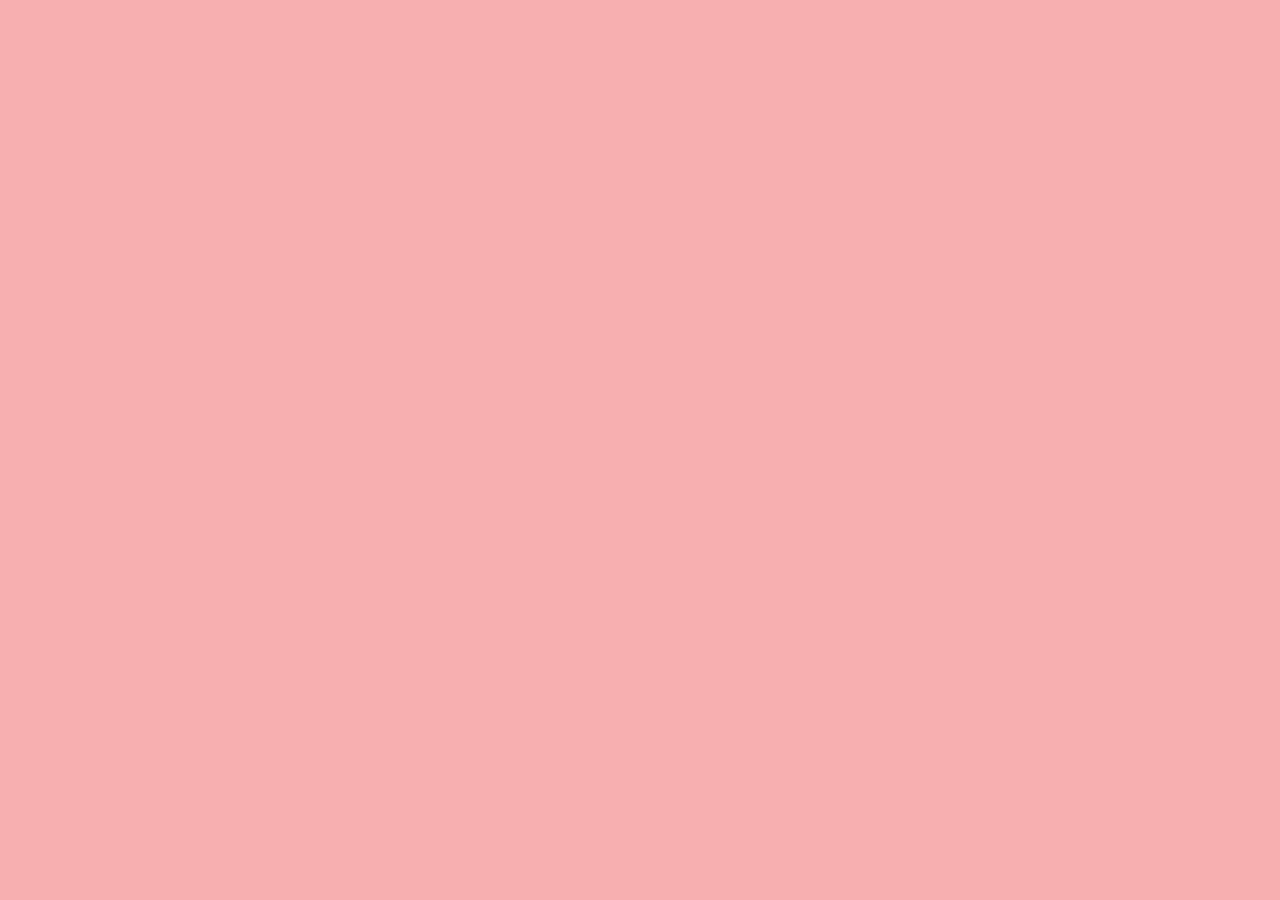
==== card.html @ b59ebe7f "Perspective card." ====
<!DOCTYPE html>
<!--[if IE 8 ]><html lang="en" class="no-js ie8"><![endif]-->
<!--[if (gte IE 9)|!(IE)]><!--><html lang="en" class="no-js"><!--<![endif]-->
<head>
	<title>
		Ed Boaden
	</title>
	<meta charset="utf-8">
	<meta http-equiv="X-UA-Compatible" content="IE=edge,chrome=1">
	<meta name="author" content="Ed Boaden">
	<meta name="description" content="">
	<meta name="keywords" content="">
	<meta name="viewport" content="width=device-width, initial-scale=1.0">
	<link rel="shortcut icon" href=""><!-- 32px -->
	<link rel="apple-touch-icon" href=""><!-- 114px -->
	<link href="css/reset.css" rel="stylesheet">
	<link href="css/card-styles.css" rel="stylesheet">
</head>
<body>

	<section>
		<h1>
			Ed Boaden
		</h1>
		<!-- <h2>
			Interface Designer
			<span>&middot;</span>
			<a href="mailto:edboaden@gmail.com">edboaden@gmail.com</a>
		</h2> -->
	</section>
	
	<script src="http://code.jquery.com/jquery-latest.min.js"></script>
	<script src="js/card-javascript.js"></script>

</body>
</html>
---- css/card-styles.css ----
/* Styles */

@import url('https://fonts.googleapis.com/css?family=Lato:300,400');

::selection {
	background: #FFF;
	color: #FFF;
}

body {
	background: #F7AFB0;
	color: #FFF;
	font: 400 14px / 1.5 "Lato", Arial, sans-serif;
}

section {
	background: #EE561D;
	display: inline-block;
	margin: 20px;
	opacity: 0;
	padding: 100px;
	padding: 140px 100px;
	text-align: center;
	transition: opacity 0.2s ease;
}

h1 {
	font-size: 60px;
	font-weight: 300;
	letter-spacing: 2px;
	/*margin-bottom: 40px;*/
	text-transform: uppercase;
}

h2 {
	font-size: 14px;
	font-weight: normal;
}

span {
	margin: 0 20px;
}

a {
	color: #111;
	text-decoration: none;
}

a:hover {
	border-bottom: 1px solid #111;
	color: #111;
}
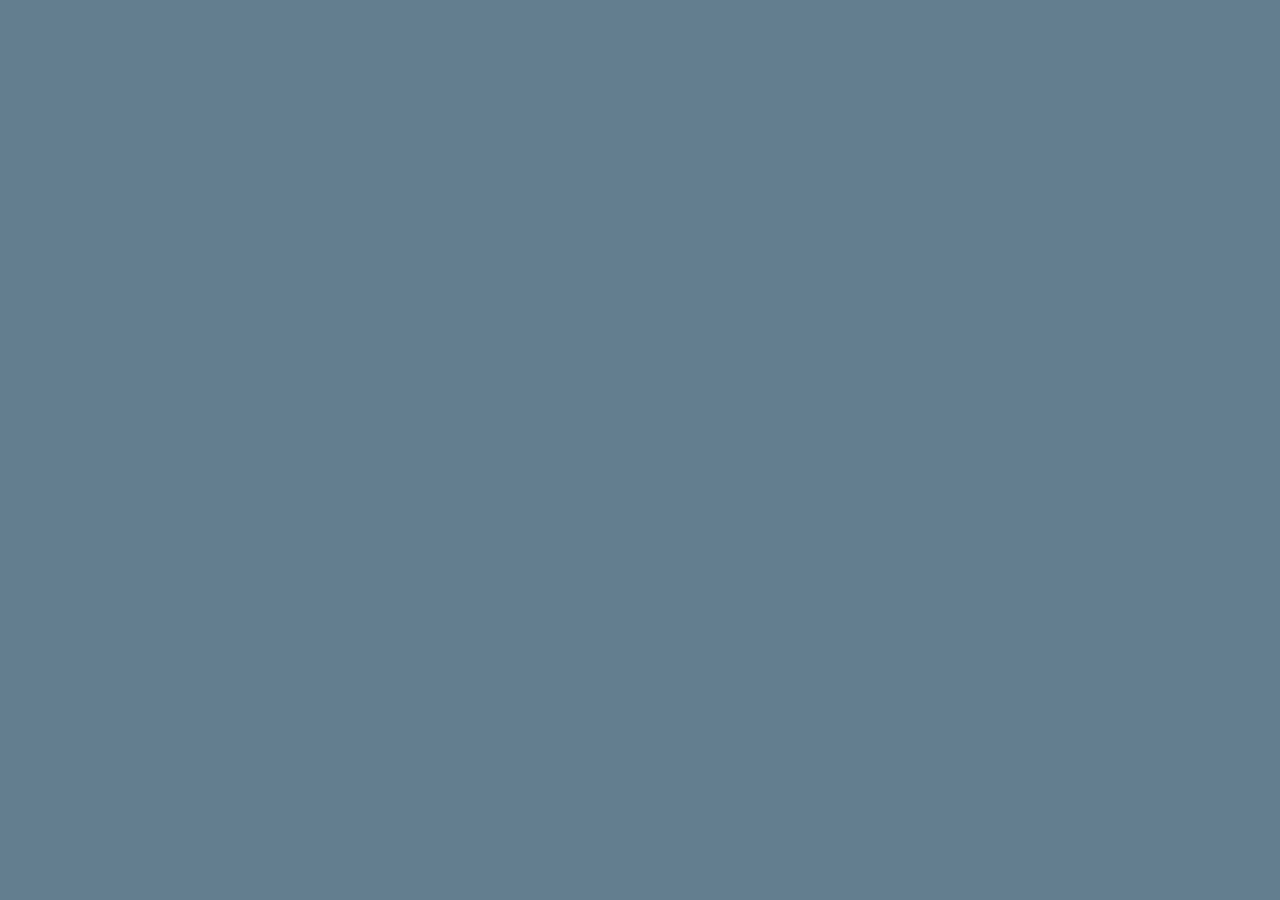
==== commit 429ed18e: "Existing site moved to 'highlight'." ====
--- a/card.html
+++ b/card.html
@@ -20,7 +20,7 @@
 
 	<section>
 		<h1>
-			Ed Boaden
+			E . Boaden
 		</h1>
 		<!-- <h2>
 			Interface Designer
--- a/css/card-styles.css
+++ b/css/card-styles.css
@@ -8,13 +8,13 @@
 }
 
 body {
-	background: #F7AFB0;
+	background: #637e8f;
 	color: #FFF;
 	font: 400 14px / 1.5 "Lato", Arial, sans-serif;
 }
 
 section {
-	background: #EE561D;
+	background: #fecacc;
 	display: inline-block;
 	margin: 20px;
 	opacity: 0;
@@ -25,11 +25,35 @@
 }
 
 h1 {
+	/*border-bottom: 1px solid #FFF;*/
 	font-size: 60px;
 	font-weight: 300;
 	letter-spacing: 2px;
+	line-height: 1.2;
 	/*margin-bottom: 40px;*/
+	/*opacity: 0.8;*/
 	text-transform: uppercase;
+	/*transition: opacity 0.2s ease;*/
+}
+
+section:hover h1 {
+	opacity: 1;
+}
+
+h1::after {
+	background: #FFF;
+	content: "";
+	display: block;
+	height: 3px;
+	margin: auto;
+	opacity: 0;
+	transition: all 0.15s ease;
+	width: 40%;
+}
+
+section:hover h1::after {
+	opacity: 1;
+	width: 96.5%;
 }
 
 h2 {
